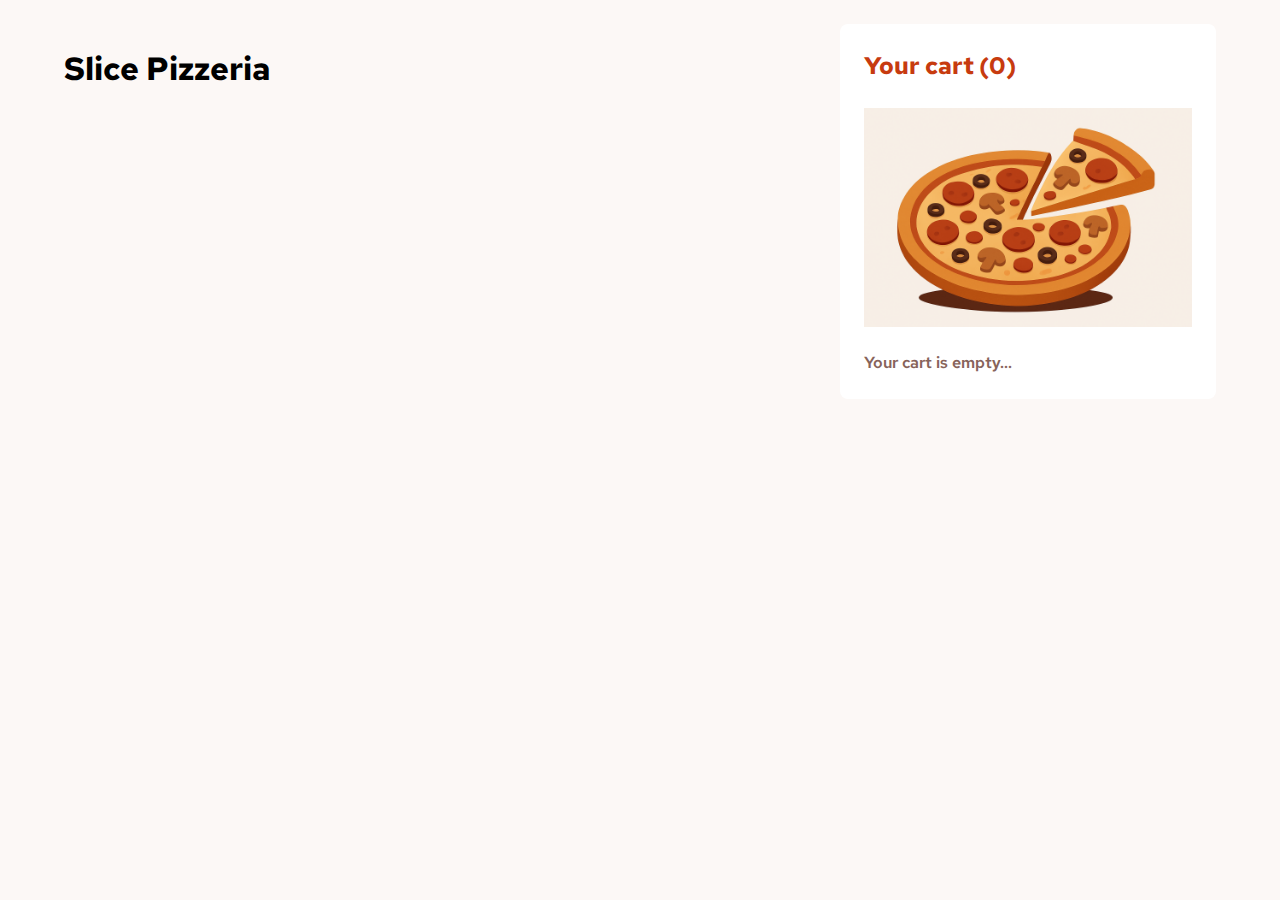
==== pages/main.html @ a757f3a5 "ça marche presque" ====
<!DOCTYPE html>
<html lang="en">
  <head>
    <meta charset="UTF-8" />
    <meta name="viewport" content="width=device-width, initial-scale=1.0" />

    <title>Eden School - Slice Pizzeria</title>

    <link rel="preconnect" href="https://fonts.googleapis.com" />
    <link rel="preconnect" href="https://fonts.gstatic.com" crossorigin />
    <link
      href="https://fonts.googleapis.com/css2?family=Red+Hat+Text:ital,wght@0,300..700;1,300..700&display=swap"
      rel="stylesheet"
    />

    <link rel="stylesheet" href="../css/normalize.css" />
    <link rel="stylesheet" href="../css/reset.css" />
    <link rel="stylesheet" href="../css/main.css" />
  </head>
  <body>
    <main class="main-wrapper">
      <section>
        <h1>Slice Pizzeria</h1>
        <div class="pizzas-wrapper"></div>
      </section>
      <aside class="basket-aside">
        <h2>Your cart (<span class="basket-aside-size">0</span>)</h2>
        <div class="empty-basket">
          <img src="../images/pizza.png" alt="" />
          <p>Your cart is empty...</p>
        </div>
        <div class="baskets-with-pizza hidden">
          <ul class="basket-products"></ul>
          <p class="total-order">
            <span class="total-order-title">Order total</span>
            <span class="total-order-price">$0.00</span>
          </p>
          <p class="delivery-info">
            This is a <span>carbon neutral</span> delivery
          </p>
          <a href="#" class="confirm-order-btn"> Confirm order </a>
        </div>
      </aside>
    </main>
    <div class="order-modal-wrapper hidden">
      <div class="order-modal">
        <img src="../images/carbon_checkmark-outline.svg" alt="" />
        <p class="order-modal-title">Order Confirmed</p>
        <p class="order-modal-subtitle">We hope you enjoy your food!</p>
        <ul class="order-detail">
          <li class="order-detail-product-item">
            <img
              class="order-detail-product-image"
              src="https://cdn.dummyjson.com/recipe-images/1.webp"
              alt=""
            />
            <span class="order-detail-product-name">Pizza aux anchois</span>
            <span class="order-detail-product-quantity">1x</span>
            <span class="order-detail-product-unit-price">@ $5.50</span>
            <span class="order-detail-product-total-price">$15.50</span>
          </li>
          <li class="order-detail-product-item">
            <img
              class="order-detail-product-image"
              src="https://cdn.dummyjson.com/recipe-images/1.webp"
              alt=""
            />
            <span class="order-detail-product-name">Pizza aux anchois</span>
            <span class="order-detail-product-quantity">1x</span>
            <span class="order-detail-product-unit-price">@ $5.50</span>
            <span class="order-detail-product-total-price">$15.50</span>
          </li>
          <li class="order-detail-product-item">
            <img
              class="order-detail-product-image"
              src="https://cdn.dummyjson.com/recipe-images/1.webp"
              alt=""
            />
            <span class="order-detail-product-name">Pizza aux anchois</span>
            <span class="order-detail-product-quantity">1x</span>
            <span class="order-detail-product-unit-price">@ $5.50</span>
            <span class="order-detail-product-total-price">$15.50</span>
          </li>
          <li class="order-detail-total-price">
            <span class="total-order-title">Order total</span>
            <span class="total-order-price">$46.50</span>
          </li>
        </ul>
        <a class="new-order-btn" href="#">Start new order</a>
      </div>
    </div>
    <script src="../js/app.js"></script>
  </body>
</html>
---- css/main.css ----
:root {
  --beaver: #87635a;
  --black: #000;
  --clam-shell: #caafa7;
  --dawn-pink: #f5eeec;
  --fantasy: #fcf8f6;
  --graphite: #260f08;
  --mountain-meadow: #1ea575;
  --parlap: #ad8a85;
  --tia-maria: #c73b0f;
  --white: #fff;

  --red-hat-ff: "Red Hat Text", sans-serif;
}

.hidden {
  display: none !important;
}

body {
  background-color: var(--fantasy);
  padding-bottom: 24px;
  font-family: var(--red-hat-ff);
}

.main-wrapper {
  margin-left: auto;
  margin-right: auto;
  width: 90%;
}

.pizzas-wrapper {
  display: grid;
  gap: 24px;
  margin-bottom: 40px;
}

.pizza-picture {
  border-radius: 8px;
  height: 212px;
  object-fit: cover;
  width: 100%;
  border: 2px solid var(--fantasy);
}

.pizza-picture-active {
  border: 2px solid var(--tia-maria);
}

.add-to-cart-btn {
  align-items: center;
  background-color: var(--white);
  border-radius: 24px;
  border: 1px solid var(--beaver);
  min-width: 160px;
  min-height: 40px;
  cursor: pointer;
  display: flex;
  font-size: 14px;
  gap: 8px;
  justify-content: center;
  margin-left: auto;
  margin-right: auto;
  padding: 8px 24px;
  position: relative;
  top: -20px;
  width: fit-content;
  font-weight: 600;
}

.add-to-cart-btn-active {
  background-color: var(--tia-maria);
  border: 1px solid var(--tia-maria);
  color: var(--white);
  border: none;
  min-width: 160px;
  justify-content: space-between;
  cursor: default;
  padding: 8px 12px;
}

.add-to-cart-btn_sub-btn {
  cursor: pointer;
}

.pizza-infos {
  list-style-type: none;
  padding-left: 0;
}

.pizza-price {
  color: var(--tia-maria);
  font-weight: 700;
}

.basket-aside {
  background-color: var(--white);
  padding: 24px;
  border-radius: 8px;
}

.basket-aside h2 {
  color: var(--tia-maria);
  font-weight: 700;
  margin-bottom: 24px;
}

.empty-basket img {
  max-height: 256px;
}

.empty-basket p {
  margin-top: 24px;
  font-weight: 600;
  color: var(--beaver);
}

.basket-products {
  list-style-type: none;
  padding-left: 0;
}

.basket-product-item {
  position: relative;
  display: flex;
  flex-direction: column;
  margin-bottom: 16px;
  padding-bottom: 16px;
  border-bottom: 1px solid var(--dawn-pink);
}

.basket-product-item-name {
  font-weight: 600;
  display: inline-block;
  margin-bottom: 8px;
}

.basket-product-details-quantity {
  color: var(--tia-maria);
  display: inline-block;
  margin-right: 8px;
  font-weight: 600;
}

.basket-product-details-unit-price {
  color: var(--parlap);
  display: inline-block;
  margin-right: 8px;
  font-weight: 400;
}

.basket-product-details-total-price {
  color: var(--beaver);
  font-weight: 600;
}

.basket-product-remove-icon {
  position: absolute;
  right: 0;
  top: 40%;
  transform: translateY(-50%);
  cursor: pointer;
}

.total-order {
  display: flex;
  justify-content: space-between;
  align-items: center;
  margin-bottom: 16px;
}

.total-order-price {
  font-weight: 700;
  font-size: 32px;
}

.delivery-info {
  background-color: var(--dawn-pink);
  padding: 12px 16px;
  text-align: center;
  font-weight: 300;
  margin-bottom: 24px;
  border-radius: 4px;
}

.delivery-info span {
  font-weight: 600;
}

.confirm-order-btn,
.new-order-btn {
  background-color: var(--tia-maria);
  color: var(--white);
  display: block;
  text-align: center;
  padding-top: 12px;
  padding-bottom: 12px;
  text-decoration: none;
  border-radius: 24px;
}

.body-full {
  overflow: hidden;
}

.order-modal-wrapper {
  position: absolute;
  left: 0;
  bottom: 0;
  height: 100vh;
  width: 100vw;
  background-color: rgba(0, 0, 0, 0.4);
  content: "";
}

.order-modal {
  position: absolute;
  left: 0;
  bottom: 0;
  height: 80vh;
  width: 100vw;
  background-color: var(--white);
  content: "";
  z-index: 10;
  padding: 40px 24px 24px;
  overflow: scroll;
}

.order-modal-title {
  font-size: 42px;
  font-weight: 700;
  line-height: 48px;
  margin-bottom: 8px;
  margin-top: 24px;
}

.order-modal-subtitle {
  color: var(--beaver);
  margin-bottom: 24px;
}

.order-detail {
  list-style-type: none;
  padding-left: 0;
  background-color: var(--fantasy);
  padding: 24px;
  margin-bottom: 16px;
}

.order-detail-product-item {
  display: grid;
  grid-template-columns: 48px auto auto auto auto;
  grid-template-areas:
    "product-image product-name product-name product-name product-total-price"
    "product-image product-quantity product-unit-price product-unit-price product-total-price";
  gap: 8px 12px;
  margin-bottom: 24px;
  padding-bottom: 24px;
  border-bottom: 1px solid var(--dawn-pink);
  align-items: center;
}

.order-detail-product-image {
  grid-area: product-image;
  width: 100%;
  height: auto;
  object-fit: cover;
  border-radius: 4px;
  display: block;
}

.order-detail-product-name {
  grid-area: product-name;
  font-weight: 700;
}

.order-detail-product-quantity {
  grid-area: product-quantity;
  color: var(--tia-maria);
  font-weight: 600;
}

.order-detail-product-unit-price {
  grid-area: product-unit-price;
  color: var(--beaver);
}

.order-detail-product-total-price {
  grid-area: product-total-price;
  align-self: center;
  justify-self: right;
  font-weight: 600;
}

.order-detail-total-price {
  display: flex;
  align-items: center;
  justify-content: space-between;
}

@media screen and (min-width: 768px) {
  .pizzas-wrapper {
    grid-template-columns: repeat(3, 1fr);
  }

  .order-modal {
    left: 50%;
    bottom: 50%;
    height: fit-content;
    width: 90%;
    transform: translate(-50%, 50%);
    border-radius: 8px;
  }
}

@media screen and (min-width: 1024px) {
  .main-wrapper {
    display: grid;
    grid-template-columns: 2fr 1fr;
    gap: 24px;
    padding-top: 24px;
  }

  .basket-aside {
    height: max-content;
    position: sticky;
    top: 24px;
  }

  .order-modal {
    width: 640px;
  }
}
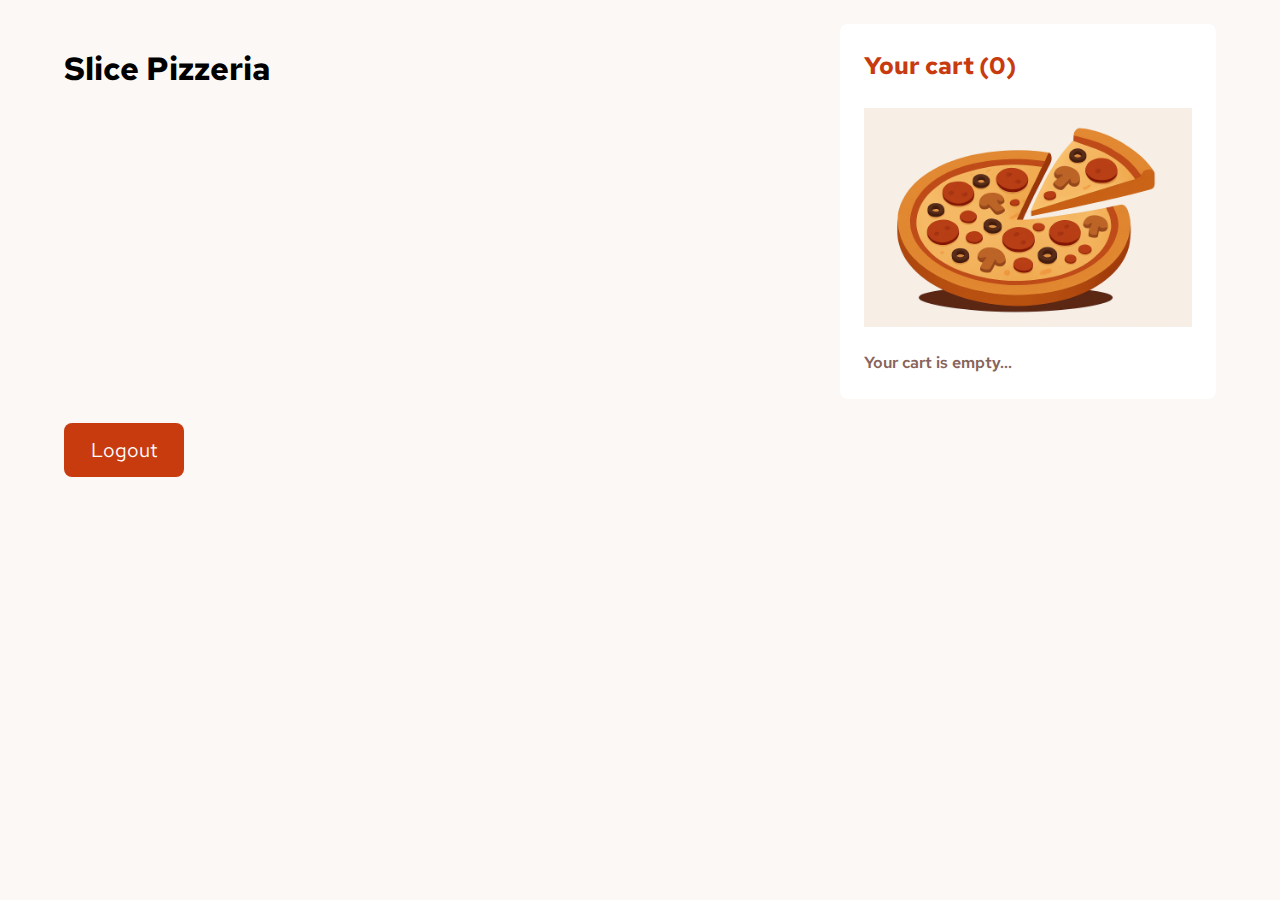
==== commit 96fdef9d: "FIN mais en mieux" ====
--- a/pages/main.html
+++ b/pages/main.html
@@ -41,6 +41,7 @@
           <a href="#" class="confirm-order-btn"> Confirm order </a>
         </div>
       </aside>
+      <a href="#" class="logout-btn">Logout</a>
     </main>
     <div class="order-modal-wrapper hidden">
       <div class="order-modal">
--- a/css/main.css
+++ b/css/main.css
@@ -187,6 +187,18 @@
   font-weight: 600;
 }
 
+.logout-btn {
+  background-color: var(--tia-maria);
+  color: var(--white);
+  text-decoration: none;
+  text-align: center;
+  padding-top: 12px;
+  padding-bottom: 12px;
+  font-size: 20px;
+  width: 120px;
+  border-radius: 8px;
+}
+
 .confirm-order-btn,
 .new-order-btn {
   background-color: var(--tia-maria);
